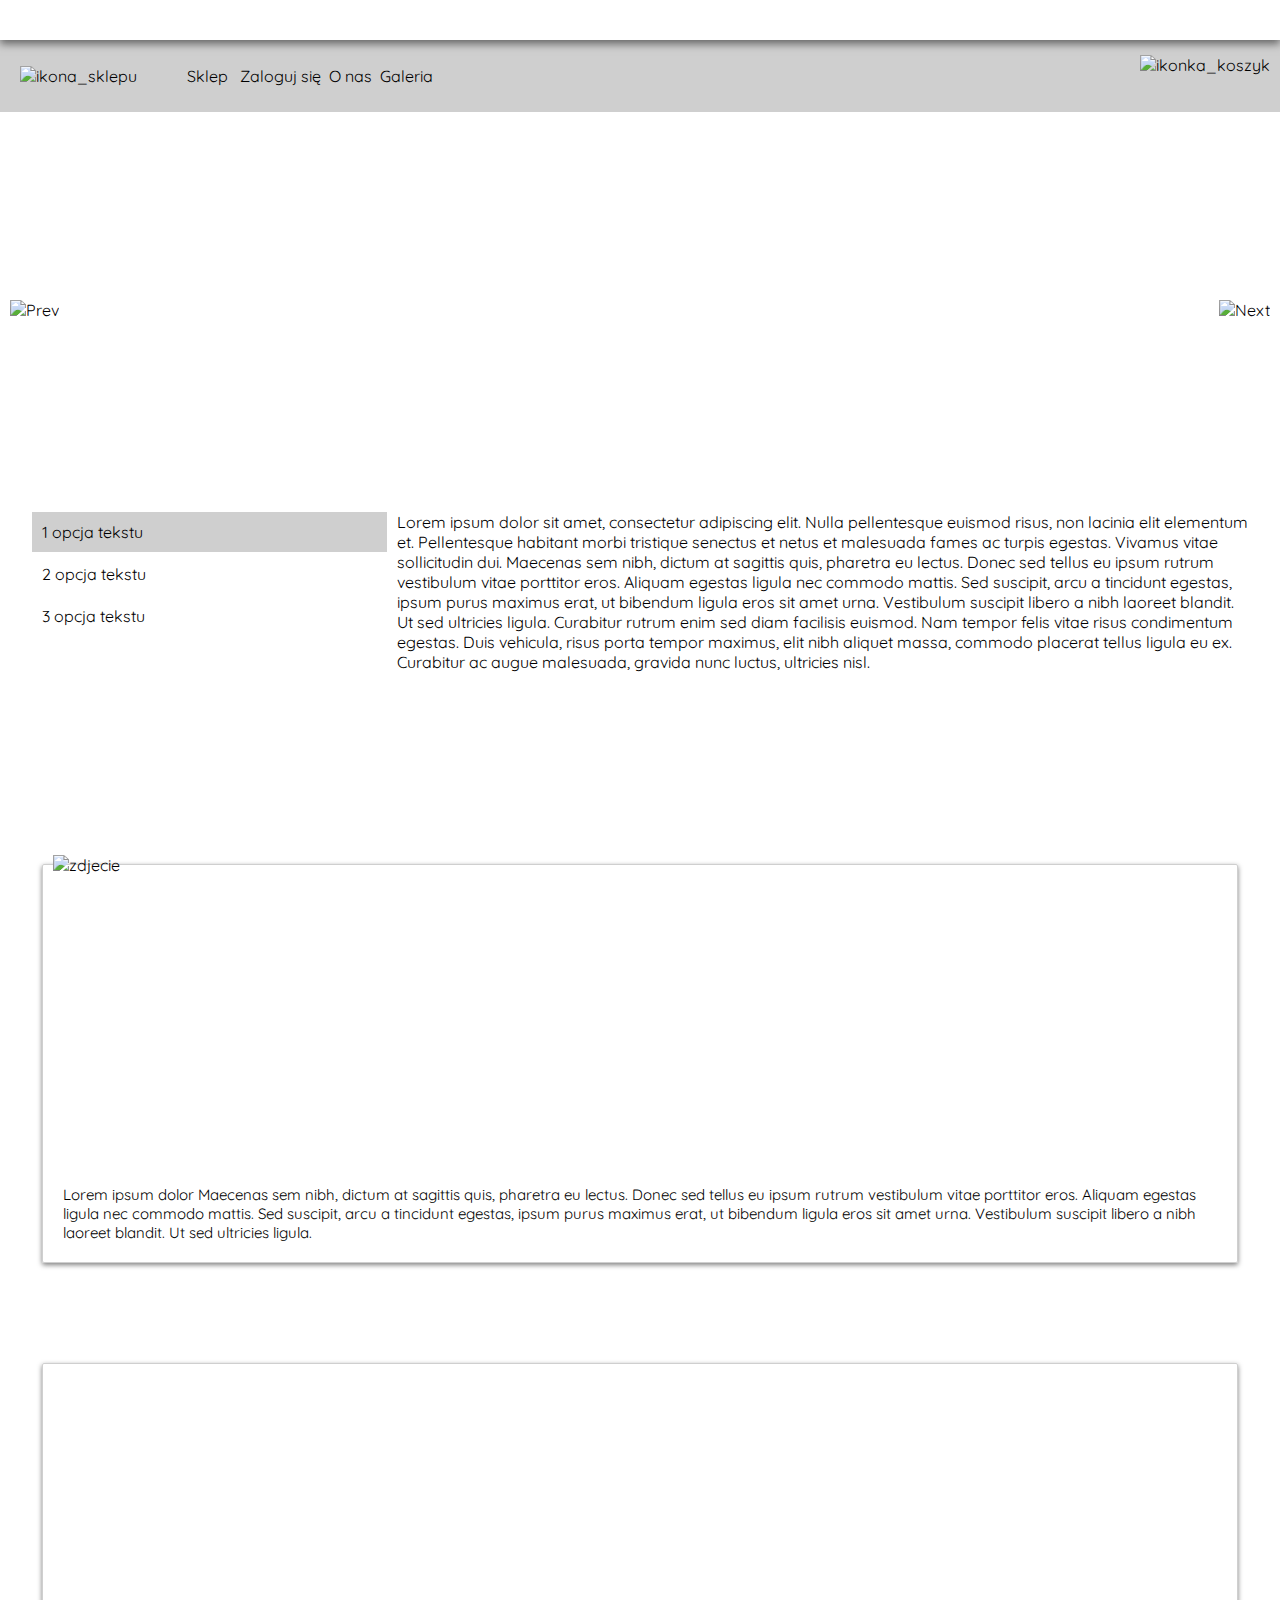
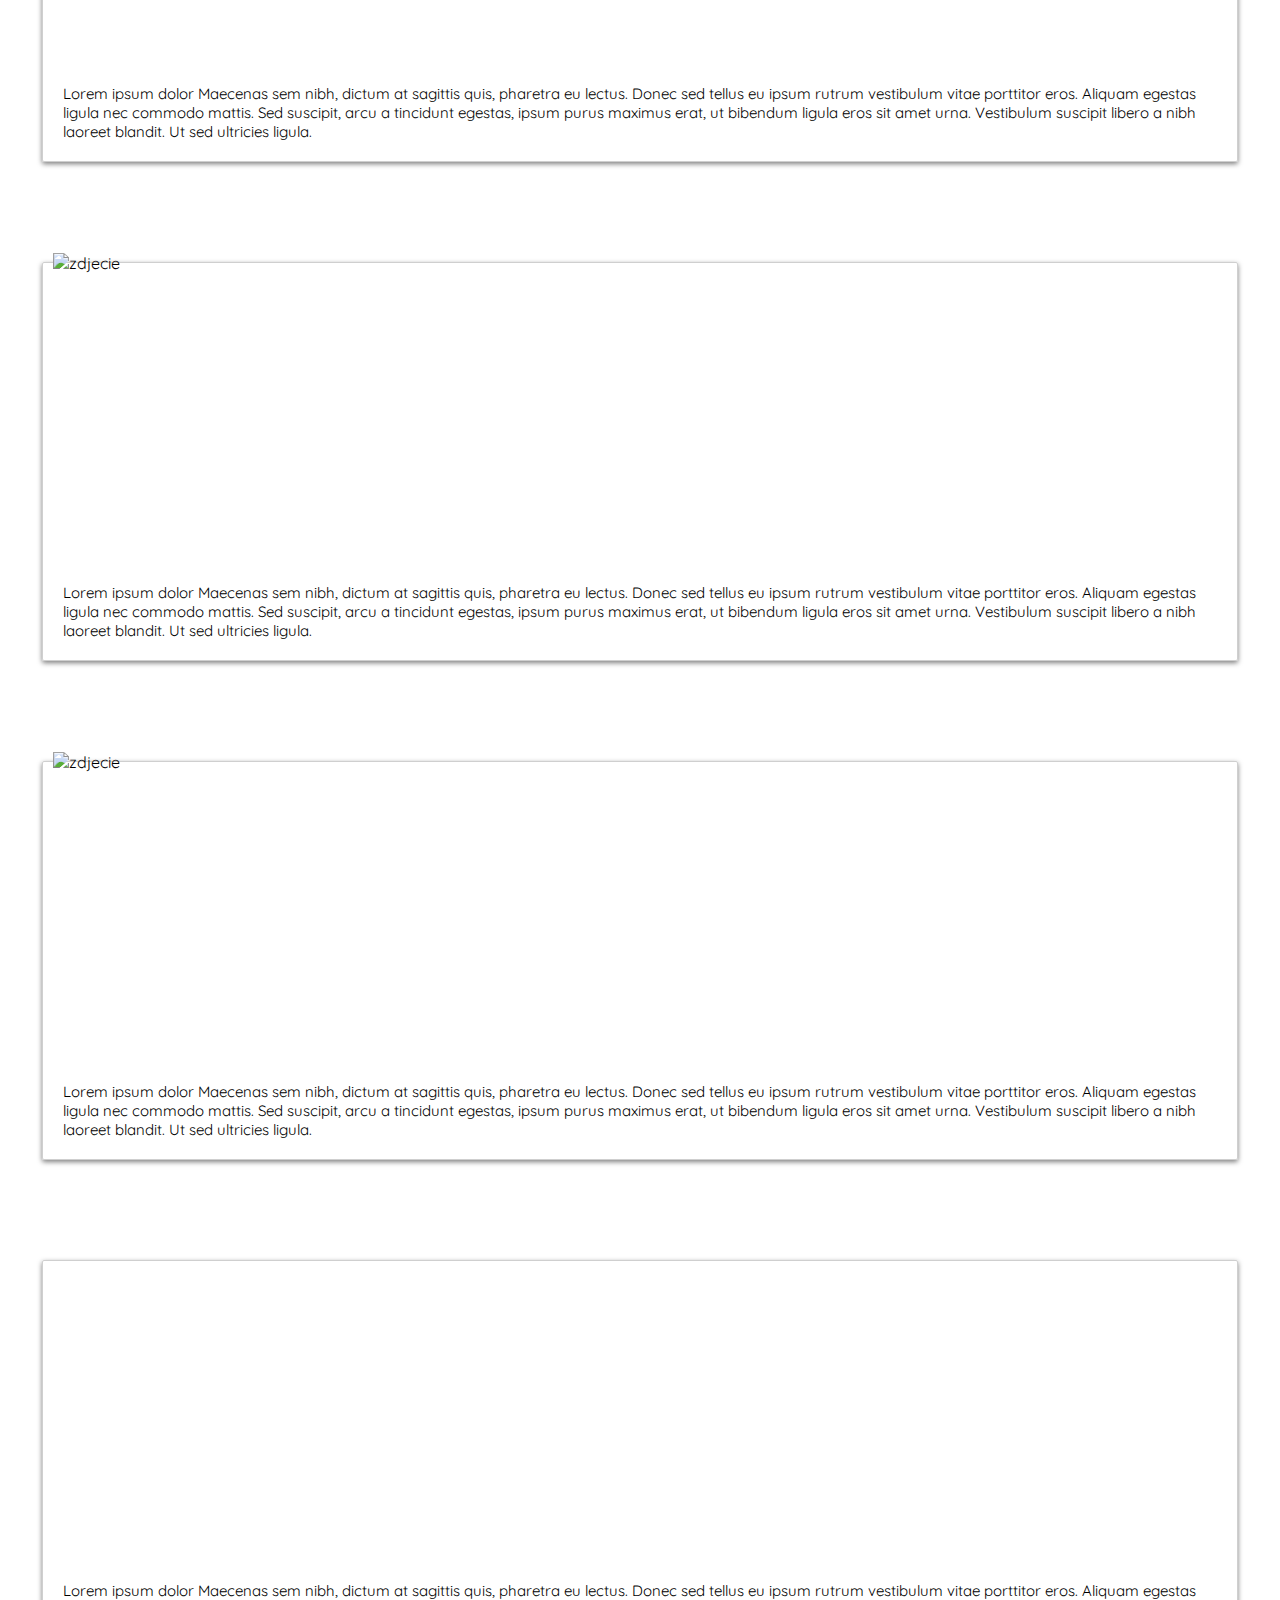
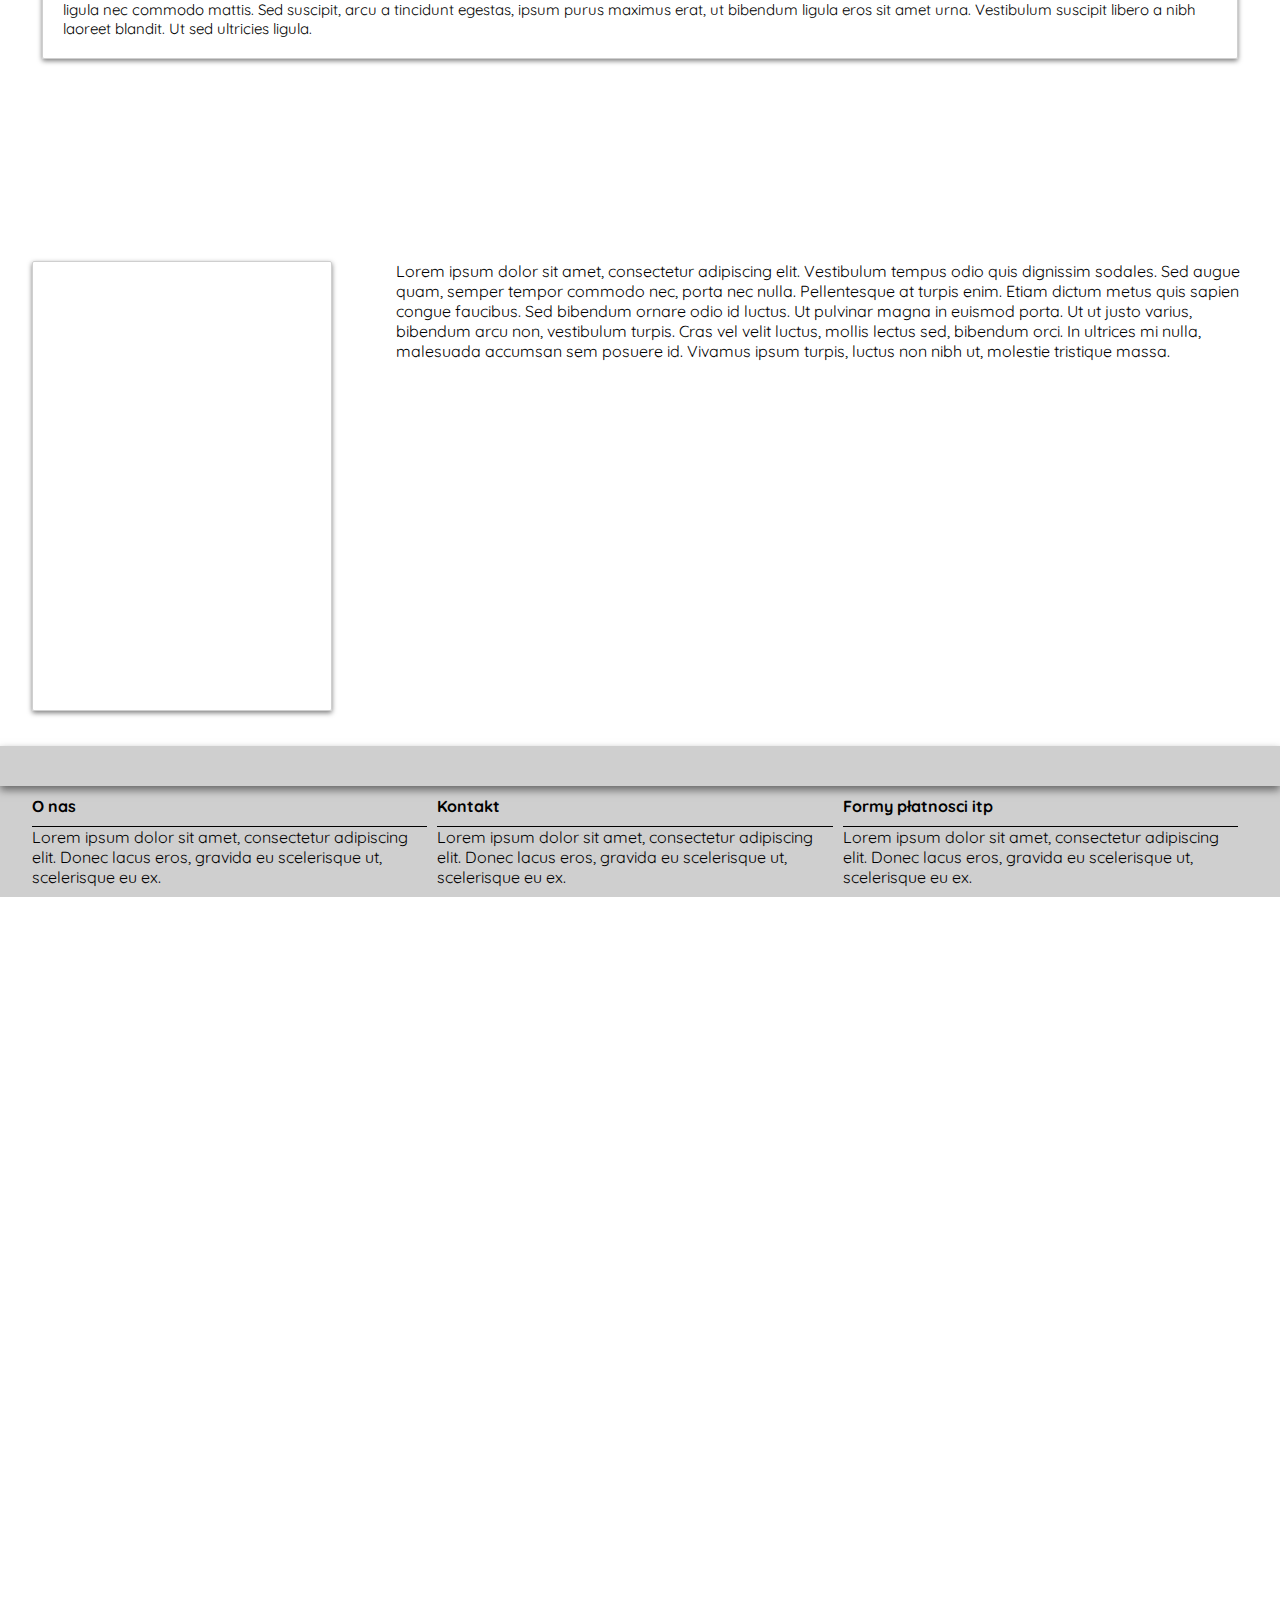
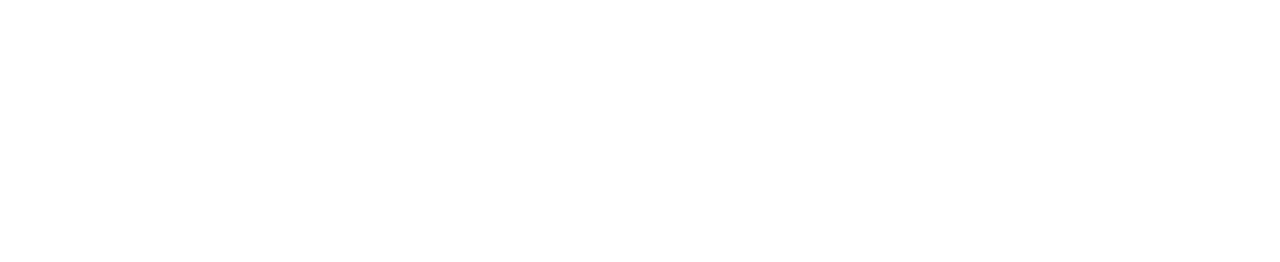
==== index.html @ 85b84c01 "Add files via upload" ====
<!DOCTYPE html>
<html lang="pl-PL">
    <head>
        <title>Sklep Zoologiczny</title>

        <meta charset="UTF-8">
        <link rel="preconnect" href="https://fonts.gstatic.com">
        <link rel="stylesheet" href="https://cdnjs.cloudflare.com/ajax/libs/slick-carousel/1.8.1/slick-theme.css" integrity="sha512-6lLUdeQ5uheMFbWm3CP271l14RsX1xtx+J5x2yeIDkkiBpeVTNhTqijME7GgRKKi6hCqovwCoBTlRBEC20M8Mg==" crossorigin="anonymous" />
        <link rel="stylesheet" href="https://cdnjs.cloudflare.com/ajax/libs/font-awesome/5.15.2/css/all.min.css" integrity="sha512-HK5fgLBL+xu6dm/Ii3z4xhlSUyZgTT9tuc/hSrtw6uzJOvgRr2a9jyxxT1ely+B+xFAmJKVSTbpM/CuL7qxO8w==" crossorigin="anonymous" />
        <link href="https://fonts.googleapis.com/css2?family=Quicksand:wght@300;400&display=swap" rel="stylesheet">

        <link rel="stylesheet" href="https://cdnjs.cloudflare.com/ajax/libs/slick-carousel/1.8.1/slick.min.css" integrity="sha512-yHknP1/AwR+yx26cB1y0cjvQUMvEa2PFzt1c9LlS4pRQ5NOTZFWbhBig+X9G9eYW/8m0/4OXNx8pxJ6z57x0dw==" crossorigin="anonymous" />
        <meta name="viewport" content="width=device-width, initial-scale=1.0">
        <link rel="stylesheet" href="arkusz.css">
        <style>

            html{
                font-family: 'Quicksand', sans-serif; 
                --primary-color: #cfcfcf;
            }
        </style>
        <!-- menu,header-->
    <div class="c-header">
        <div class="o-separator--top o-separator--bottom c-header__separator"></div>
        <div class="c-header__wrapper">
            <a href="index.html"><img class="c-menu c-logo" src="images/ikonka_sklepu.png" alt="ikona_sklepu"/></a>
            <ul class="c-menu" >
                <div class="c-menu__list">
                    <li class="c-menu-start" >Sklep&nbsp;
                        <ul class="c-menu-start-list o-wrapper c-menu-start"><li class="c-menu-start-submenu"><div class="c-menu-start-submenu__title">przykladowa kategoria</div><li class="c-menu-start-submenu"><div class="c-menu-start-submenu__title">przykladowa kategoria</div><div class="c-menu-start-submenu-list"><a href="Strona z produktami.html">przykladowa opcja</a></div></li></ul>
                    </li>  
                    <li><a href="Galeria.html">&nbsp;Galeria</a></li><li>&nbsp;<a href='O_nas.html' >O nas</a>&nbsp;</li><li class="c-menu-basket"><a href="Koszyk.html">Koszyk</a></li><li><a href="Strona do logowania-rejestracji.html">&nbsp; Zaloguj się&nbsp;</a></li>
                </div>
                <span class="o-hamburger">
                    <span class="o-hamburger__bar--first o-hamburger__bar"></span>
                    <span class="o-hamburger__bar--second o-hamburger__bar"></span>
                    <span class="o-hamburger__bar--third o-hamburger__bar"></span>
                </span>
            </ul>
            <a href="Koszyk.html"><img class="c-icon-basket" src="images/ikonka_koszyka.png" alt="ikonka_koszyk"/></a>
        </div>

    </div>
</head>
                      
<body>
    <!-- slider -->

        <div class="c-banner-slider">
            <img src="images/arrow-left.png" class="c-banner-slider__arrow--left" alt="Prev">
            <img src="images/arrow-right.png" class="c-banner-slider__arrow--right" alt="Next">
            <div class="c-banner-slider__slider">
                <div class="c-banner-slider__item" style="background-image: url('images/slider_item_1.jpg');"></div>
                <div class="c-banner-slider__item" style="background-image: url('images/slider_item_2.jpg');"></div>
                <div class="c-banner-slider__item" style="background-image: url('images/slider_item_3.jpg');"></div>
            </div>
        </div>


    <!-- changing text -->
    <div class="c-text-options">
        <div class="o-wrapper">
            <div class="c-text-options__container js-text-options">
                <div class="c-text-options__menu">
                    <div class="c-text-options__menu-option js-text-options-menu-item is-open" data-target="1">
                        1 opcja tekstu 
                    </div>
                    <div class="c-text-options__menu-option js-text-options-menu-item" data-target="2">
                        2 opcja tekstu 
                    </div>
                    <div class="c-text-options__menu-option js-text-options-menu-item" data-target="3">
                        3 opcja tekstu 
                    </div>
                </div>
                <div class="c-text-options__text">
                    <div class="c-text-options__text-item js-text-options-item is-open" data-id="1">
                        Lorem ipsum dolor sit amet, consectetur adipiscing elit. Nulla pellentesque euismod risus, non lacinia elit elementum et. Pellentesque habitant morbi tristique senectus et netus et malesuada fames ac turpis egestas. Vivamus vitae sollicitudin dui. Maecenas sem nibh, dictum at sagittis quis, pharetra eu lectus. Donec sed tellus eu ipsum rutrum vestibulum vitae porttitor eros. Aliquam egestas ligula nec commodo mattis. Sed suscipit, arcu a tincidunt egestas, ipsum purus maximus erat, ut bibendum ligula eros sit amet urna. Vestibulum suscipit libero a nibh laoreet blandit. Ut sed ultricies ligula. Curabitur rutrum enim sed diam facilisis euismod. Nam tempor felis vitae risus condimentum egestas. Duis vehicula, risus porta tempor maximus, elit nibh aliquet massa, commodo placerat tellus ligula eu ex. Curabitur ac augue malesuada, gravida nunc luctus, ultricies nisl.
                    </div>
                    <div class="c-text-options__text-item js-text-options-item" data-id="2">
                        Lorem ipsum dolor sit amet, consectetur adipiscing elit. Nulla pellentesque euismod risus, non lacinia elit elementum et. Pellentesque habitant morbi tristique senectus et netus et malesuada fames ac turpis egestas. Vivamus vitae sollicitudin dui. Maecenas sem nibh, dictum at sagittis quis, pharetra eu lectus. Donec sed tellus eu ipsum rutrum vestibulum vitae porttitor eros. Aliquam egestas ligula nec commodo mattis. Sed suscipit, arcu a tincidunt egestas, ipsum purus maximus erat, ut bibendum ligula eros sit amet urna. Vestibulum suscipit libero a nibh laoreet blandit. Ut sed ultricies ligula. Curabitur rutrum enim sed diam facilisis euismod. Nam tempor felis vitae risus condimentum egestas. Duis vehicula, risus porta tempor maximus, elit nibh aliquet massa, commodo placerat tellus ligula eu ex. Curabitur ac augue malesuada, gravida nunc luctus, ultricies nisl.
                    </div>
                    <div class="c-text-options__text-item js-text-options-item" data-id="3">
                        Lorem ipsum dolor Maecenas sem nibh, dictum at sagittis quis, pharetra eu lectus. Donec sed tellus eu ipsum rutrum vestibulum vitae porttitor eros. Aliquam egestas ligula nec commodo mattis. Sed suscipit, arcu a tincidunt egestas, ipsum purus maximus erat, ut bibendum ligula eros sit amet urna. Vestibulum suscipit libero a nibh laoreet blandit. Ut sed ultricies ligula. Curabitur rutrum enim sed diam facilisis euismod. Nam tempor felis vitae risus condimentum egestas. Duis vehicula, risus porta tempor maximus, elit nibh aliquet massa, commodo placerat tellus ligula eu ex. Curabitur ac augue malesuada, gravida nunc luctus, ultricies nisl.
                    </div>
                </div>
            </div>
        </div> 
    </div>
    <!-- products cards -->
    <div class="c-products-cards">
        <div class="o-wrapper">

            <div class=" c-products-cards__slider js-products-slider">
                <div class="c-products-cards__slider-item">
                    <div class="c-products-cards__slider-item-decor"><img src="images/ozdoba_corgi_3.png" alt="zdjecie"></div>
                    <div class="c-products-cards__slider-item-image" style="background-image: url('images/karma_dla_kota.png');"></div>
                    <div class="c-products-cards__slider-item-content">Lorem ipsum dolor Maecenas sem nibh, dictum at sagittis quis, pharetra eu lectus. Donec sed tellus eu ipsum rutrum vestibulum vitae porttitor eros. Aliquam egestas ligula nec commodo mattis. Sed suscipit, arcu a tincidunt egestas, ipsum purus maximus erat, ut bibendum ligula eros sit amet urna. Vestibulum suscipit libero a nibh laoreet blandit. Ut sed ultricies ligula.</div> 


                </div>
                <div class="c-products-cards__slider-item">
                    <div class="c-products-cards__slider-item-image" style="background-image: url('images/karma_dla_psa.png');"></div>
                    <div class="c-products-cards__slider-item-content">Lorem ipsum dolor Maecenas sem nibh, dictum at sagittis quis, pharetra eu lectus. Donec sed tellus eu ipsum rutrum vestibulum vitae porttitor eros. Aliquam egestas ligula nec commodo mattis. Sed suscipit, arcu a tincidunt egestas, ipsum purus maximus erat, ut bibendum ligula eros sit amet urna. Vestibulum suscipit libero a nibh laoreet blandit. Ut sed ultricies ligula.</div> 
                </div>
                <div class="c-products-cards__slider-item">
                    <div class="c-products-cards__slider-item-decor"><img src="images/ozdoba_kot_1.png" alt="zdjecie"></div>
                    <div class="c-products-cards__slider-item-image" style="background-image: url('images/karma_dla_psa_2.png');"></div>
                    <div class="c-products-cards__slider-item-content">Lorem ipsum dolor Maecenas sem nibh, dictum at sagittis quis, pharetra eu lectus. Donec sed tellus eu ipsum rutrum vestibulum vitae porttitor eros. Aliquam egestas ligula nec commodo mattis. Sed suscipit, arcu a tincidunt egestas, ipsum purus maximus erat, ut bibendum ligula eros sit amet urna. Vestibulum suscipit libero a nibh laoreet blandit. Ut sed ultricies ligula.</div> 
                </div>
                <div class="c-products-cards__slider-item">
                    <div class="c-products-cards__slider-item-decor"><img src="images/ozdoba_corgi_2.png" alt="zdjecie"></div>
                    <div class="c-products-cards__slider-item-image" style="background-image: url('images/karma_dla_kota.png');"></div>
                    <div class="c-products-cards__slider-item-content">Lorem ipsum dolor Maecenas sem nibh, dictum at sagittis quis, pharetra eu lectus. Donec sed tellus eu ipsum rutrum vestibulum vitae porttitor eros. Aliquam egestas ligula nec commodo mattis. Sed suscipit, arcu a tincidunt egestas, ipsum purus maximus erat, ut bibendum ligula eros sit amet urna. Vestibulum suscipit libero a nibh laoreet blandit. Ut sed ultricies ligula.</div> 
                </div>
                <div class="c-products-cards__slider-item">
                    <div class="c-products-cards__slider-item-image" style="background-image: url('images/karma_dla_kota.png');"></div>
                    <div class="c-products-cards__slider-item-content">Lorem ipsum dolor Maecenas sem nibh, dictum at sagittis quis, pharetra eu lectus. Donec sed tellus eu ipsum rutrum vestibulum vitae porttitor eros. Aliquam egestas ligula nec commodo mattis. Sed suscipit, arcu a tincidunt egestas, ipsum purus maximus erat, ut bibendum ligula eros sit amet urna. Vestibulum suscipit libero a nibh laoreet blandit. Ut sed ultricies ligula.</div> 
                </div>
            </div>
        </div>
    </div>

    <!-- small gallery -->
    <div class="o-sideBySide">

        <div class="c-small-gallery">
            <div class="o-wrapper">

                <div class="c-small-gallery-container">
                    <div class=c-small-gallery-container-decor style="background-image: url('images/ozdoba_corgi_1.png');"></div>

                    <div class="c-small-gallery__slider js-small-gallery-slider">
                        <div class="c-small-gallery__slider-item" style="background-image: url('images/karma_dla_kota.png');"></div>
                        <div class="c-small-gallery__slider-item" style="background-image: url('images/karma_dla_psa.png');"></div>
                        <div class="c-small-gallery__slider-item" style="background-image: url('images/karma_dla_kota.png');"></div>
                        <div class="c-small-gallery__slider-item" style="background-image: url('images/karma_dla_kota.png');"></div>
                    </div>
                    <div class="c-small-gallery__slider-nav js-small-gallery-slider-nav">
                        <div class="c-small-gallery__slider-item-nav" style="background-image: url('images/karma_dla_kota.png');"></div>
                        <div class="c-small-gallery__slider-item-nav" style="background-image: url('images/karma_dla_psa.png');"></div>
                        <div class="c-small-gallery__slider-item-nav" style="background-image: url('images/karma_dla_kota.png');"></div>
                        <div class="c-small-gallery__slider-item-nav" style="background-image: url('images/karma_dla_kota.png');"></div>
                    </div>
                </div>
            </div>
        </div>
        <!-- text next to gallery  -->
        <div class="c-text">
            <div class="o-wrapper">
                Lorem ipsum dolor sit amet, consectetur adipiscing elit. Vestibulum tempus odio quis dignissim sodales. Sed augue quam, semper tempor commodo nec, porta nec nulla. Pellentesque at turpis enim. Etiam dictum metus quis sapien congue faucibus. Sed bibendum ornare odio id luctus. Ut pulvinar magna in euismod porta. Ut ut justo varius, bibendum arcu non, vestibulum turpis. Cras vel velit luctus, mollis lectus sed, bibendum orci. In ultrices mi nulla, malesuada accumsan sem posuere id. Vivamus ipsum turpis, luctus non nibh ut, molestie tristique massa.
            </div>
        </div>
    </div>
    <!-- footer -->
    <div class="c-footer">
        <div class="o-separator--bottom o-separator--top c-footer__separator"></div>
        <div class="c-footer__wrapper o-wrapper">
            <div class="c-footer__wrapper-category"><div class="c-footer__wrapper-title"><a href='O_nas.html' >O nas</a></div><div class="c-footer__wrapper-title-content" >Lorem ipsum dolor sit amet, consectetur adipiscing elit. Donec lacus eros, gravida eu scelerisque ut, scelerisque eu ex.</div></div>
            <div class="c-footer__wrapper-category"><div class="c-footer__wrapper-title">Kontakt</div><div class="c-footer__wrapper-title-content" >Lorem ipsum dolor sit amet, consectetur adipiscing elit. Donec lacus eros, gravida eu scelerisque ut, scelerisque eu ex. </div></div>
            <div class="c-footer__wrapper-category"><div class="c-footer__wrapper-title">Formy płatnosci itp</div><div class="c-footer__wrapper-title-content" >Lorem ipsum dolor sit amet, consectetur adipiscing elit. Donec lacus eros, gravida eu scelerisque ut, scelerisque eu ex. </div></div>


        </div>


    </div>


</body>
<script src="https://cdnjs.cloudflare.com/ajax/libs/jquery/3.5.1/jquery.min.js" integrity="sha512-bLT0Qm9VnAYZDflyKcBaQ2gg0hSYNQrJ8RilYldYQ1FxQYoCLtUjuuRuZo+fjqhx/qtq/1itJ0C2ejDxltZVFg==" crossorigin="anonymous"></script>

<script src="https://cdnjs.cloudflare.com/ajax/libs/slick-carousel/1.8.1/slick.min.js" integrity="sha512-XtmMtDEcNz2j7ekrtHvOVR4iwwaD6o/FUJe6+Zq+HgcCsk3kj4uSQQR8weQ2QVj1o0Pk6PwYLohm206ZzNfubg==" crossorigin="anonymous"></script>
<script src="scripts/script.js"></script>

</html>
---- arkusz.css ----
<style>

html{
    font-family: 'Quicksand', sans-serif; 
    --primary-color: #cfcfcf;
    word-wrap: break-word;
}

body{
    margin: 0;
    padding-top: 120px;
    overflow-x:hidden;
}
ul{
    list-style-type: none;
}
.o-separator--top, o-separator--bottom{
    position: relative;
    max-width: 100%;
    background-image: url("images/ozdoba_drewno.png");
    background-size: cover;
    height: 40px;
}
.o-wrapper{
    padding: 0 32px;
    max-width: 1600px;
    margin-left: auto;
    margin-right: auto;
}
.o-sideBySide{
    display:flex;
    margin-top: 100px;         

}
@media only screen and (max-width: 992px){
    .o-wrapper{
        padding: 0 16px;
    }
}
@media only screen and (max-width: 700px){
    .o-sideBySide{
        display:block;
    }

}
.o-separator--bottom {
    box-shadow: 0 4px 8px 0 rgba(0, 0, 0, 0.5); 
}

.c-header{
    position: fixed;
    top: 0; 
    left: 0;
    right: 0;
    z-index: 100;
}
.c-menu{
    float:left;
    list-style-type: none;
    align-items:center;
    display:flex;
    margin-left: 10px;
    cursor: pointer;

}

li{
    float:right;
}
.c-menu-start{
    padding: 15px 16px;
    justify-items:center;
    padding-right:5px;
    display:contentS;
}  
.c-menu-basket{
    display:none;
}


.c-menu-start:hover  .c-menu-start-list {
    display: flex;
    border-radius: 0 0 5px 5px;
}
.c-menu-start-submenu{
    margin-right: 10px;
    padding-bottom: 15px;
    z-index: 10;
    position: relative;

}
.c-menu-start-submenu__title{
    padding: 18px 0;
    border-bottom: 1px solid #cfcfcf;
}
.c-menu-start-submenu-list{
    margin-right: 10px;
    padding-bottom: 15px;
    padding-top:5px;
    z-index: 10;
    position: relative;
    font-size:15px;
}


.c-header__wrapper{
    display: flex;
    justify-content: flex-start; 
    align-items: center;
    background: var(--primary-color);
    padding: 10px;
}
.c-logo{
    max-height: 60px;
    width: auto;
}
.c-icon-basket{
    max-height: 50px;
    width: auto;
    position:absolute;
    right:10px;
    top:55px;
}

.o-hamburger{
    display:none;
    height:33px;
    cursor:pointer;
    position:relative;
    width:30px;
}
.o-hamburger__bar{
    height:3px;
    width:30px;
    position:absolute;
    right:0;
    background-color: #000;
}
.o-hamburger__bar--first{
    top:6px;
}
.o-hamburger__bar--second{
    top:15px;
}
.o-hamburger__bar--third{
    top:24px;
}
.c-menu-start-list{
    width:80vw;
    height:400px;
    display:none;
    z-index: 100;
    position:absolute;
    padding: 10px;
    background-color: #ffffff;
    border-color: var(--primary-color);
    border-radius: 2px;
    border-width: 1px;
    border-style: solid;
    box-shadow: 0 2px 5px 0 rgba(0, 0, 0, 0.5);

}

@media only screen and (max-width: 800px){
    .o-hamburger{
        display:block;
        position:absolute;
        right:80px;
    }
    .c-menu__list{
        display:none;
        position:fixed;
        right:0;
        left:0;
        top:0;
        bottom:0;
        background-color:#fff;
        justify-content:center;
        align-items:center;
        flex-direction:column;

    }
    .c-menu-start-list{
        margin:0;
        align-items: center;
        justify-content:center;
        text-align:center;
        position:static;
        display:none;
        width:20vw;
        height:50vh;
        right:0;
        left:0;
        top:0;
        bottom:0;
        z-index: 100;
        border-color: var(--primary-color);
        border-radius: 0px;
        border-width: 0px;
        border-style: solid;
        box-shadow: 0 0 0 0 rgba(0, 0, 0, 0);

    }
    .c-menu-start-submenu{
        margin-right:10px;
        height:250px;
    }
    .c-menu-start:hover .c-menu-start-list{
        height:auto;
    }
}

.o-hamburger.is-active{
    z-index:1000;

}
.c-menu__list.is-active{
    display:flex;
    word-wrap: break-all;

}
.c-icon-basket.is-active{
    display:none;
}
.c-menu-basket.is-active{
    display:flex;
}
.c-menu-start-list.is-active{
    align-items:center;
    border-radius: 0px;
    border-width: 0px;
    box-shadow: 0 0 0 0 rgba(0, 0, 0, 0);

}

.o-hamburger .o-hamburger__bar--first{
    top: 6px;
    -webkit-transform-origin: left center;
    -moz-transform-origin: left center;
    -o-transform-origin: left center;
    transform-origin: left center;
}

.o-hamburger .o-hamburger__bar--second {
    top: 15px;
    -webkit-transform-origin: left center;
    -moz-transform-origin: left center;
    -o-transform-origin: left center;
    transform-origin: left center;
}

.o-hamburger .o-hamburger__bar--third {
    top: 24px;
    -webkit-transform-origin: left center;
    -moz-transform-origin: left center;
    -o-transform-origin: left center;
    transform-origin: left center;
}

.o-hamburger.is-active .o-hamburger__bar--first{
    -webkit-transform: rotate(45deg);
    -moz-transform: rotate(45deg);
    -o-transform: rotate(45deg);
    transform: rotate(45deg);
    top: -3px;
    left: 8px;
}

.o-hamburger.is-active .o-hamburger__bar--second{
    width: 0%;
    opacity: 0;
}

.o-hamburger.is-active .o-hamburger__bar--third{
    -webkit-transform: rotate(-45deg);
    -moz-transform: rotate(-45deg);
    -o-transform: rotate(-45deg);
    transform: rotate(-45deg);
    top: 18px;
    left: 7px;
}
.c-banner-slider .c-banner-slider__item {
    float: left;
    width: 100vw;
    height:40vh;
}

.c-banner-slider__item {

    min-height: 55vh;
    background-repeat: no-repeat;
    background-size: cover;
    background-position: top center;
    height:70vh;
}
.c-banner-slider .c-banner-slider__slider{
    display: block;
    width: 100vw;
    height: 500px;
    padding: 0;
}
.c-banner-slider {


    width: 100vw;
    height:40vh;
    overflow: hidden;
}

.c-banner-slider__slider{
    margin-bottom: 0 !important;
}
.c-banner-slider__arrow {
    position: absolute;
    top: 50%;
    transform: translateY(-50%);
    z-index: 10;
    cursor: pointer;
    font-size: 60px;
    opacity: 0.5;
}
.c-banner-slider__arrow--right{

    margin-top:20vh;
    right: 10px;
    cursor:pointer;
    position: absolute;
}
.c-banner-slider__arrow--left{
    margin-top:20vh;
    left: 10px;
    cursor:pointer;
    position: absolute;
}
.slick-dots{
    bottom: 15px;
    display:flex;
    justify-content:center;
}
.slick-dots li button:before{
    font-size: 15px;
}
.c-banner-slider__item slick-slide slick-current slick-active{
    mix-blend-mode: screen;
}


.c-text-options__container{
    display: flex;
} 
.c-text-options__menu{
    width: 30%;
    padding-right: 10px;
}
.c-text-options__text{
    width: 70%;
    position: relative;
}
@media only screen and (max-width: 800px){
    .c-text-options__text{
        width: 100%
    }
}
.c-text-options__text-item{
    position: absolute;
    top: 0;
    left: 0;
    opacity: 0;
    transition: opacity 0.3s linear;
}
@media only screen and (max-width: 800px){
    .c-text-options__container{
        width: 100%;
        display:inline-block;
    }
    .c-text-options__text-item{
        width:100%;
        display: flex;
    }
    .c-text-options__menu{
        width: 100%;
    }
}


.c-text-options__text-item.is-open{
    opacity: 1;
    position: relative;
}
.c-text-options{
    padding-top: 32px;
}
.c-text-options__menu-option{
    padding:10px;
    margin-bottom:2px;
    cursor:pointer;
}
.c-text-options__menu-option:hover, .c-text-options__menu-option.is-open{
    background-color: var(--primary-color);
}
.c-products-cards{
    padding: 92px 0;
}
.c-products-cards__slider-item-image{
    background-position: center;
    background-size: contain;
    border-color: var(--primary-color);
    height: 300px;
    background-repeat: no-repeat;
}
.c-products-cards__slider-item {
    height:auto;
    padding: 10px;
    margin: 10px;
    border-color: var(--primary-color);
    border-radius: 2px;
    border-width: 1px;
    border-style: solid;
    box-shadow: 0 2px 5px 0 rgba(0, 0, 0, 0.5);
    margin-top:100px; 

}
.c-products-cards__slider-item-content{
    padding:10px 10px 10px 10px;
    font-size: 15px;
}
.c-small-gallery-container{
    position:relative;
    border-color: var(--primary-color);
    border-radius: 2px;
    border-width: 1px;
    border-style: solid;
    box-shadow: 0 2px 5px 0 rgba(0, 0, 0, 0.5);
    height: 450px;
    width: 300px;
}
.c-small-gallery__slider-item{
    height: 300px;
    background-size: contain;
    background-repeat: no-repeat;
}
.c-small-gallery__slider-item-nav{
    height: 100px;
    background-size: contain;
    background-position: center;
    background-repeat: no-repeat;

}

@media only screen and (max-width: 700px){
    .c-small-gallery{
        display:flex;
        margin-bottom: 15px;

    }
}
.c-footer{
    margin-top: 35px;
    background-color: #cfcfcf;

}
.c-footer__wrapper{
    display: flex;
    justify-content: flex-start; 
    background: var(--primary-color);
    padding-top: 10px;
}
.c-footer__wrapper-title{
    font-weight:bold;
    display:block;
    bottom:10%;
    border-bottom: 1px solid #000;


}

.c-footer__wrapper-category{

    padding-right:10px;

}
.c-small-gallery-container-decor{
    transform:translateY(-100%);
    position:absolute;
    height:108px;
    width:110px;
    background-repeat: no-repeat;
    margin-left: 225px;
}
.c-products-cards__slider-item-decor{
    transform:translateY(-100%);
    position:absolute;
    width:194px;
    background-repeat: no-repeat;
}
.c-products-cards__slider-item-wrapper-decor{

}
.c-login{
    display:flex;
}
input[type="text"]{
    height:30px;
    width:250px;
    border-color: var(--primary-color);
    border-radius: 3px;
    border-width: 1px;
    border-style: solid;
    box-shadow: 0 2px 5px 0 rgba(0, 0, 0, 0.5);
}
input[type="password"] {
    -webkit-text-security: disc !important;
    height:30px;
    width:250px;
    border-color: var(--primary-color);
    border-radius: 3px;
    border-width: 1px;
    border-style: solid;
    box-shadow: 0 2px 5px 0 rgba(0, 0, 0, 0.5);
}
.c-login-container-password{
    margin-top:50px;
}
.c-login-container-button{
    font-family: 'Quicksand', sans-serif; 
    color:#000;
    margin-top:50px;
    margin-bottom:30px;
    font-size:17px;
    padding-top:10px;
    padding-bottom:10px;
    padding-left:20px;
    padding-right:20px;
    background-color:#fff;
    display:flex;
    transition-duration: 0.4s;
    border-radius:25px;
    border-color:var(--primary-color);
}  
.c-login-container-button:hover{
    background-color:var(--primary-color);
    color:#fff;

}


.c-login-container-register{
    margin-top:100px;

}


.c-login-container{
    display:block;
    padding-left:30px;
    padding-right:50px;
    padding-top:30px;
    font-size: 20px;
    margin-top:50px;
    margin-bottom:25px;
    width: 35vw;
    height:430px;
    background-color: #ffffff;
    border-color: var(--primary-color);
    border-radius: 3px;
    border-width: 1px;
    border-style: solid;
    box-shadow: 0 4px 8px 0 rgba(0, 0, 0, 0.5);
}
@media only screen and (max-width: 800px){

    input[type="password"] {
        width:200px;
    }
    input[type="text"]{
        width:200px;
    }
}

@media only screen and (max-width: 700px){  
    .c-login-container{
        width: 60vw;
    }             
}
@media only screen and (max-width: 500px){  
    .c-login-container{
        width: 80vw;
    }             
}

a{
    color: inherit;
    text-decoration:none;
}
.o-wrapper-basket{
    margin-left: 100px;
    margin-right: 100px;
}
.c-basket-items{
    display: flex;
    justify-content: center;
    padding-top:50px;
}
.c-basket-items-container{
    width:100vw;
    height:50vh;
    right:10px;
    left:10px;
    top:10px;
    bottom:10px;
    border-color: var(--primary-color);
    border-radius: 2px;
    border-width: 1px;
    border-style: solid;
    box-shadow: 0 2px 5px 0 rgba(0, 0, 0, 0.5); 
}
.c-basket-description-price{
    margin-left:auto;
}
@media only screen and (max-width: 800px){
    .c-basket-description-button{
        right:0;
    }
}
.c-basket-description-button{
    font-family: 'Quicksand', sans-serif; 
    color:#000;
    font-size:15px;
    padding-top:10px;
    padding-bottom:10px;
    padding-left:20px;
    padding-right:20px;
    background-color:#fff;
    display:flex;
    margin-top:50px;
    position:absolute;
    right:32px;
    transition-duration: 0.4s;
    border-radius:25px;
    border-color:var(--primary-color);
}
.c-basket-description-button:hover{
    background-color:var(--primary-color);
    color:#fff;

}

.c-basket-description{
    padding-top:10px;
    display: flex;
}
.c-basket-items-container-content{
    padding-left:10px;
    padding-top:10px;
} 
@media only screen and (max-width: 550px){

}
.c-text__basket{
    margin-top:90px;
}

.c-gallery {
    margin-top:30px;
    border: 1px solid var(--primary-color);
    border-radius:2px;
}

.c-gallery:hover {
    border: 1px solid #777;
}

.c-gallery img {
    mix-blend-mode: screen;
    cursor:pointer;
    object-fit: cover;
    width: 100%;
    height: 250px;
}
.c-gallery img:hover {
    opacity:0.6;
}

.c-gallery-image-description {
    padding: 15px;
    text-align: center;
    word-break: break-all;
}

* {
    box-sizing: border-box;
}

.responsive {
    padding: 0 6px;
    float: left;
    width: 24.99999%;
}

@media only screen and (max-width: 800px) {
    .responsive {
        width: 49.99999%;
        margin: 6px 0;
    }
}

@media only screen and (max-width: 500px) {
    .responsive {
        width: 100%;
    }
}

.clearfix:after {
    content: "";
    display: table;
    clear: both;
}
.c-gallery-extended-container {
    position: fixed;
    display: none;
    top:0;
    bottom:0;
    right:0;
    left:0;
    background-color: rgba(0,0,0, 0.7);
    z-index:1000;
    justify-content: center;
    align-items: center;   
    padding:32px;

}
.close-button{
    mix-blend-mode: difference;
    position: absolute;
    top: 10px;
    right: 15px;
    color: white;
    font-size: 35px;
    cursor: pointer;
}
#expandedImg{
    height: auto;
    max-width: 100%;
    max-height: 70vh;
}
@media only screen and (max-width: 500px){
    #expandedImg{
        height: auto;
        max-width: 100%;
        max-height: 90vh;
    }
}
.map{
    width:400px;
    height:400px; 
    border-top-image: url('images/deska gora.png');

}
.c-shop__title{
    padding-top:10px;
    font-size:24px;
}
.c-shop{
    display:flex;
}
.c-shop__card{
    cursor: pointer;
    margin-top: 30px;
    border: 1px solid var(--primary-color);
    border-radius: 3px;
    box-shadow: 0 2px 5px 0 rgba(0, 0, 0, 0.5);
}
.c-shop__card-description{
    padding: 15px;
    text-align: center;
    word-break: break-all;
    height:170px;
}
.c-shop__card-image{
    display:flex;
    background-position: center;
    background-size: contain;
    border-color: var(--primary-color);
    height: 350px;
    background-repeat: no-repeat;
}
.c-shop-responsive{
    padding: 0 6px;
    float: left;
    width: 33.333%;
}
@media only screen and (max-width: 800px){
    .c-shop-responsive{
        width: 49.99999%;
        margin: 6px 0;
    }
}
@media only screen and (max-width: 500px){
    .c-shop-responsive{
        width: 100%;
    }
}
.c-footer__wrapper-title-content{
    padding-bottom:10px;
}
@media only screen and (max-width: 800px){
    .c-footer__wrapper{
        display:block;
    }
}

.c-footer__wrapper-title{
    padding-bottom:10px;
}
.c-informations{
    margin-top: 32px;
    display:flex;
}
.c-informations-content-photo{
    width:100%;

}
.c-informations-content{
    display:flex;
    padding-top:15px;
}
.c-informations-content-text{
    width:49.999%;
    margin-left: 10px;
}
.c-informations-content-photo{
    width:49.999%;
}
.c-informations-content-photo img{
    width:100%;
}
.c-informations-content-map{
    width:49.999%;
}
.map{
    border-image: url('images/deska_gora.png') 30 30 stretch;
    border-width: 10px;
    width:100%;
}
.c-informations-content-text-top{
    padding-right:10px;
}

@media only screen and (max-width: 800px){
    .c-informations-content{
        display:block;
    }
    .c-informations-content-text{
        width:100%;
        margin-left: 0px;


    }
    .c-informations-content-text-top{
        padding-right: 0px;
    }

    .c-informations-content-photo{
        width:100%;
        padding-top:25px;
    }
    .c-informations-content-map{
        width:100%;
    }
    .map{
        height:300px;
    }

}



.c-product-content__photo-container{
    position: relative;
    border-color: var(--primary-color);
    border-radius: 2px;
    border-width: 1px;
    border-style: solid;
    box-shadow: 0 2px 5px 0 rgba(0, 0, 0, 0.5);
    height: 400px;
    width:300px;
    margin-bottom: 10px;
    margin-right: 10px;

}

.c-product-content__photo img{
    height: 400px;
    width:300px;
    object-fit: contain;

}
.c-product{
    margin-top:32px;
    display:flex;
    flex-direction: row;
}
.c-product-extended-container{   
    position: fixed;
    display: none;
    top:0;
    bottom:0;
    right:0;
    left:0;
    background-color: rgba(0,0,0, 0.7);
    z-index:1000;
    justify-content: center;
    align-items: center;   
    padding:32px;
}    
.c-product-content__text{
    width:auto;
    height:auto;
}
.c-product-content{
    display:flex;
    margin-bottom: 40px;
}
.mainImage{
    max-height: 100%;
    max-width: 300px;
}
@media only screen and (max-width: 800px){
    .c-product{
        display:block;
    }
    .c-product-content__text{
        width:100%;
    }
    .c-product-content__photo img{
        height: 400px;
        width:100%;

    }
    .c-product-content{
        display:block;
    }
    .c-product-content__photo-container{
        width:100%;
        height:150%;
    }
    .mainImage{
        max-width:100%;
        max-height:150%;
    }


}

.c-product-content__button{
    font-family: 'Quicksand', sans-serif; 
    color:#000;
    font-size:15px;
    padding-top:10px;
    padding-bottom:10px;
    padding-left:20px;
    padding-right:20px;
    background-color:#fff;
    display:flex;
    transition-duration: 0.4s;
    border-radius:25px;
    border-color:var(--primary-color);
    margin-top:10px;
    position:absolute;
    right:16px;

}
.c-product-content__button:hover{
    background-color:var(--primary-color);
    color:#fff;

}
.c-product-content__text-container{
    padding-bottom:50px;
}
.smallImgStyle{
    max-height: 100%;
    max-width: 32%;
}
.mainImage{
    max-height: 100%;
    max-width: 300px;
}
@media only screen and (max-width: 800px){
    .mainImage{
        max-width:100%;
        max-height:100vh;
    }
}
@media only screen and (max-width: 500px){
    .mainImage{
        max-width:100%;
        max-height:none;
    }
    .c-product-content__photo-container{
        max-height:100%;
    }
}
.c-product-content__photo-container__buffer{
    height:75%;
}
#smallPhotos{
    display: flex;
    flex-wrap: wrap;
    justify-content: space-between;
}



</style>
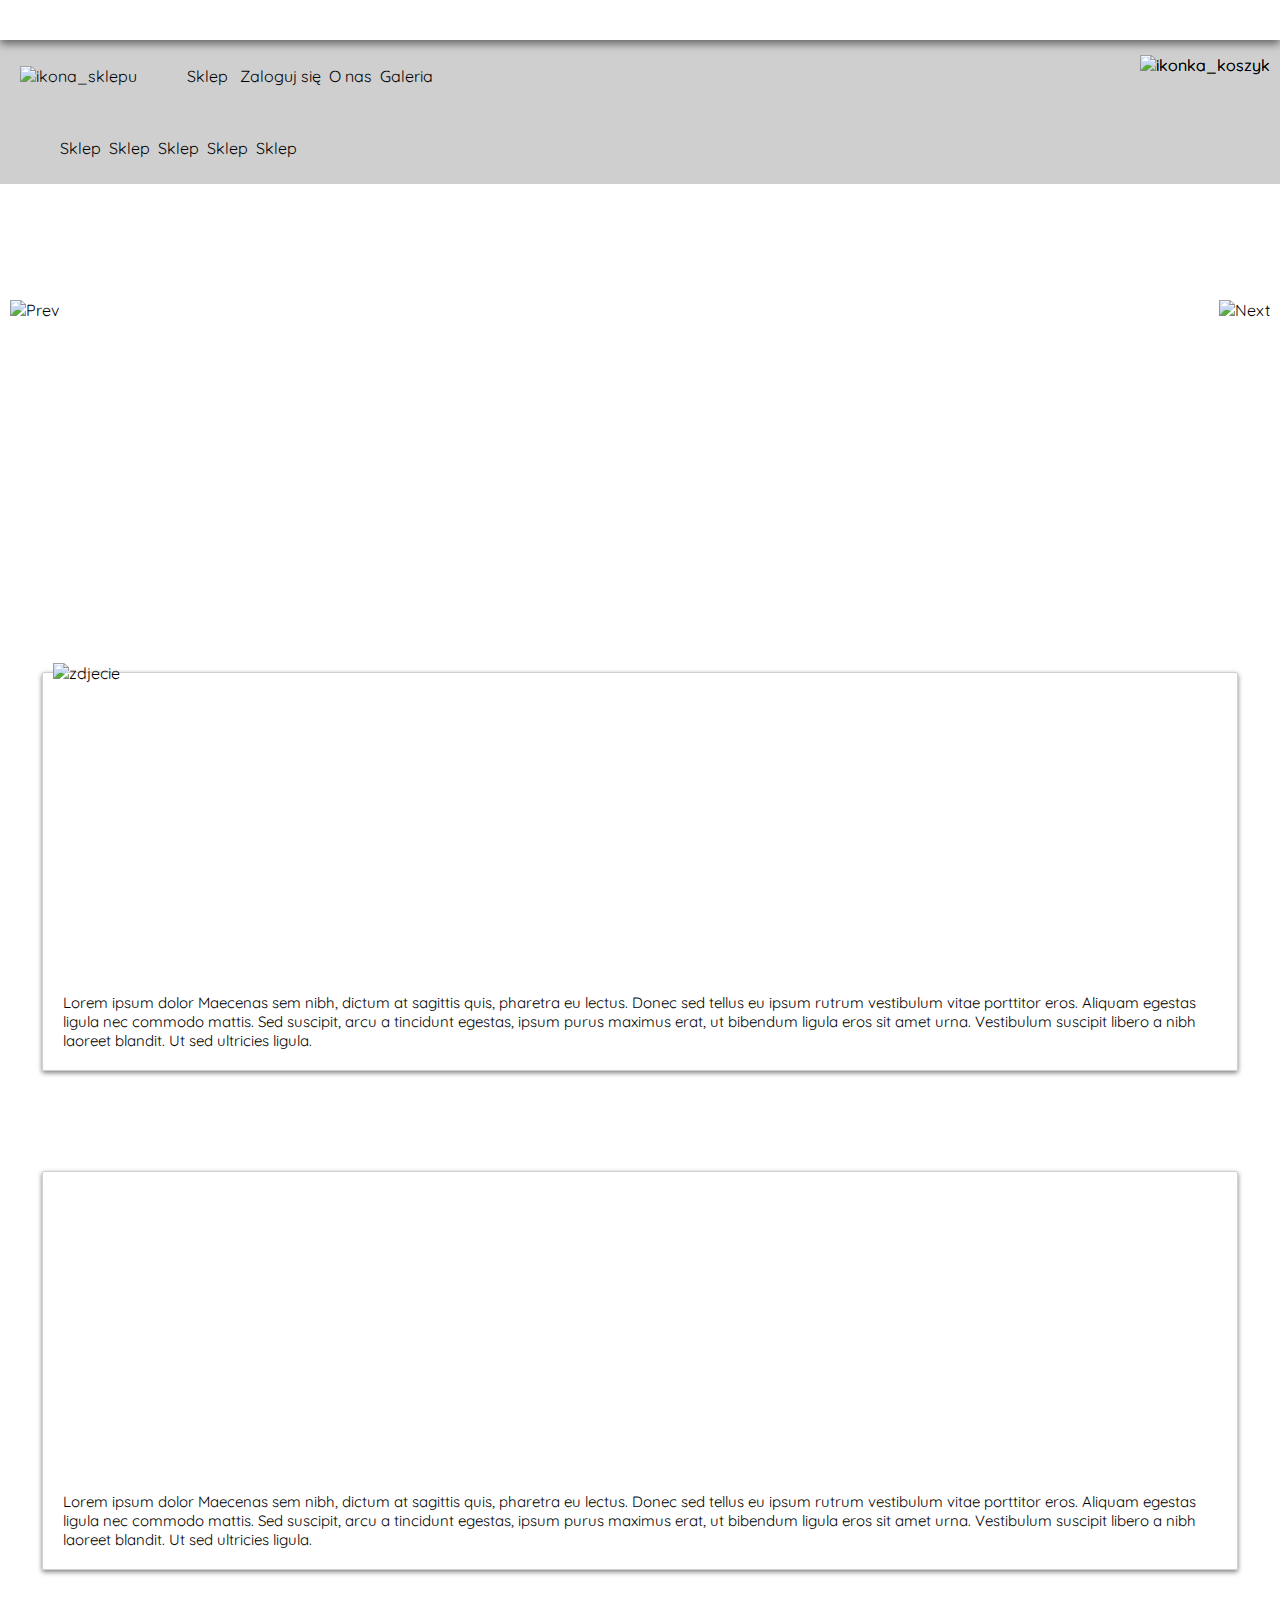
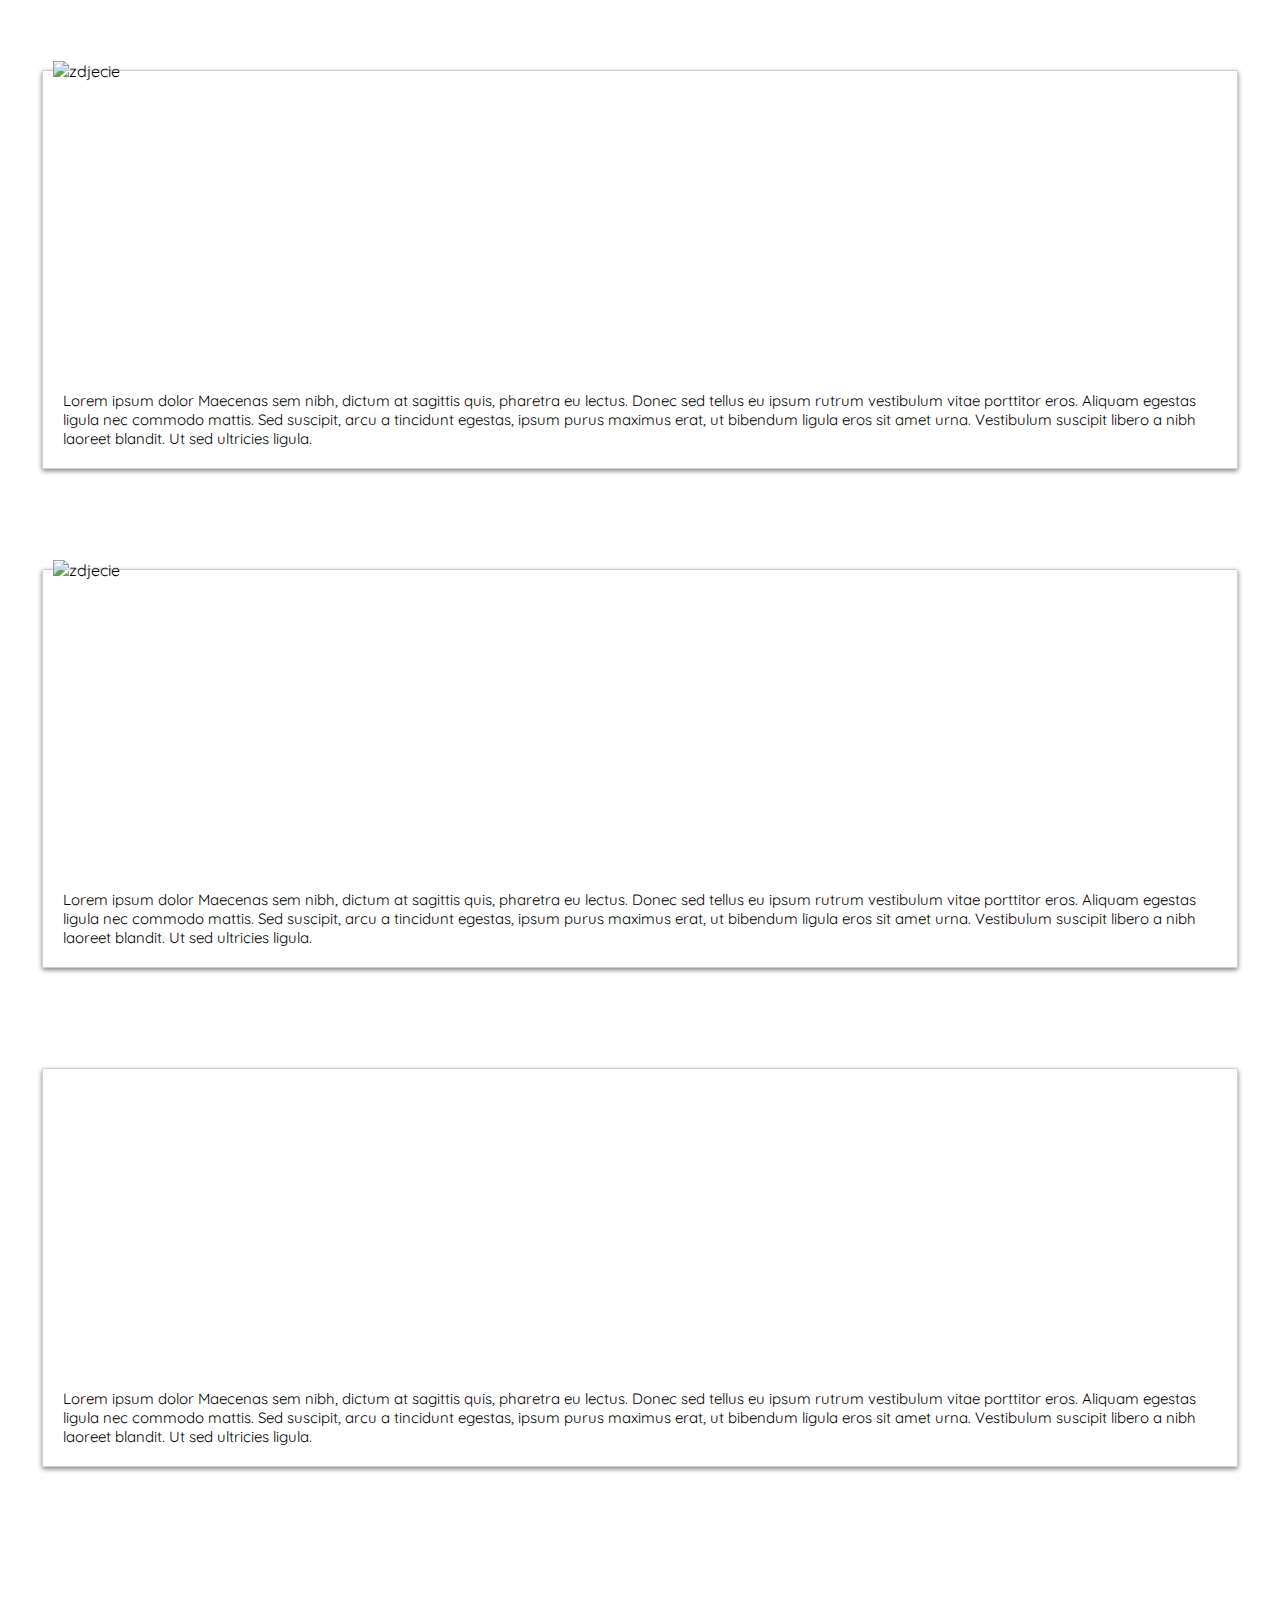
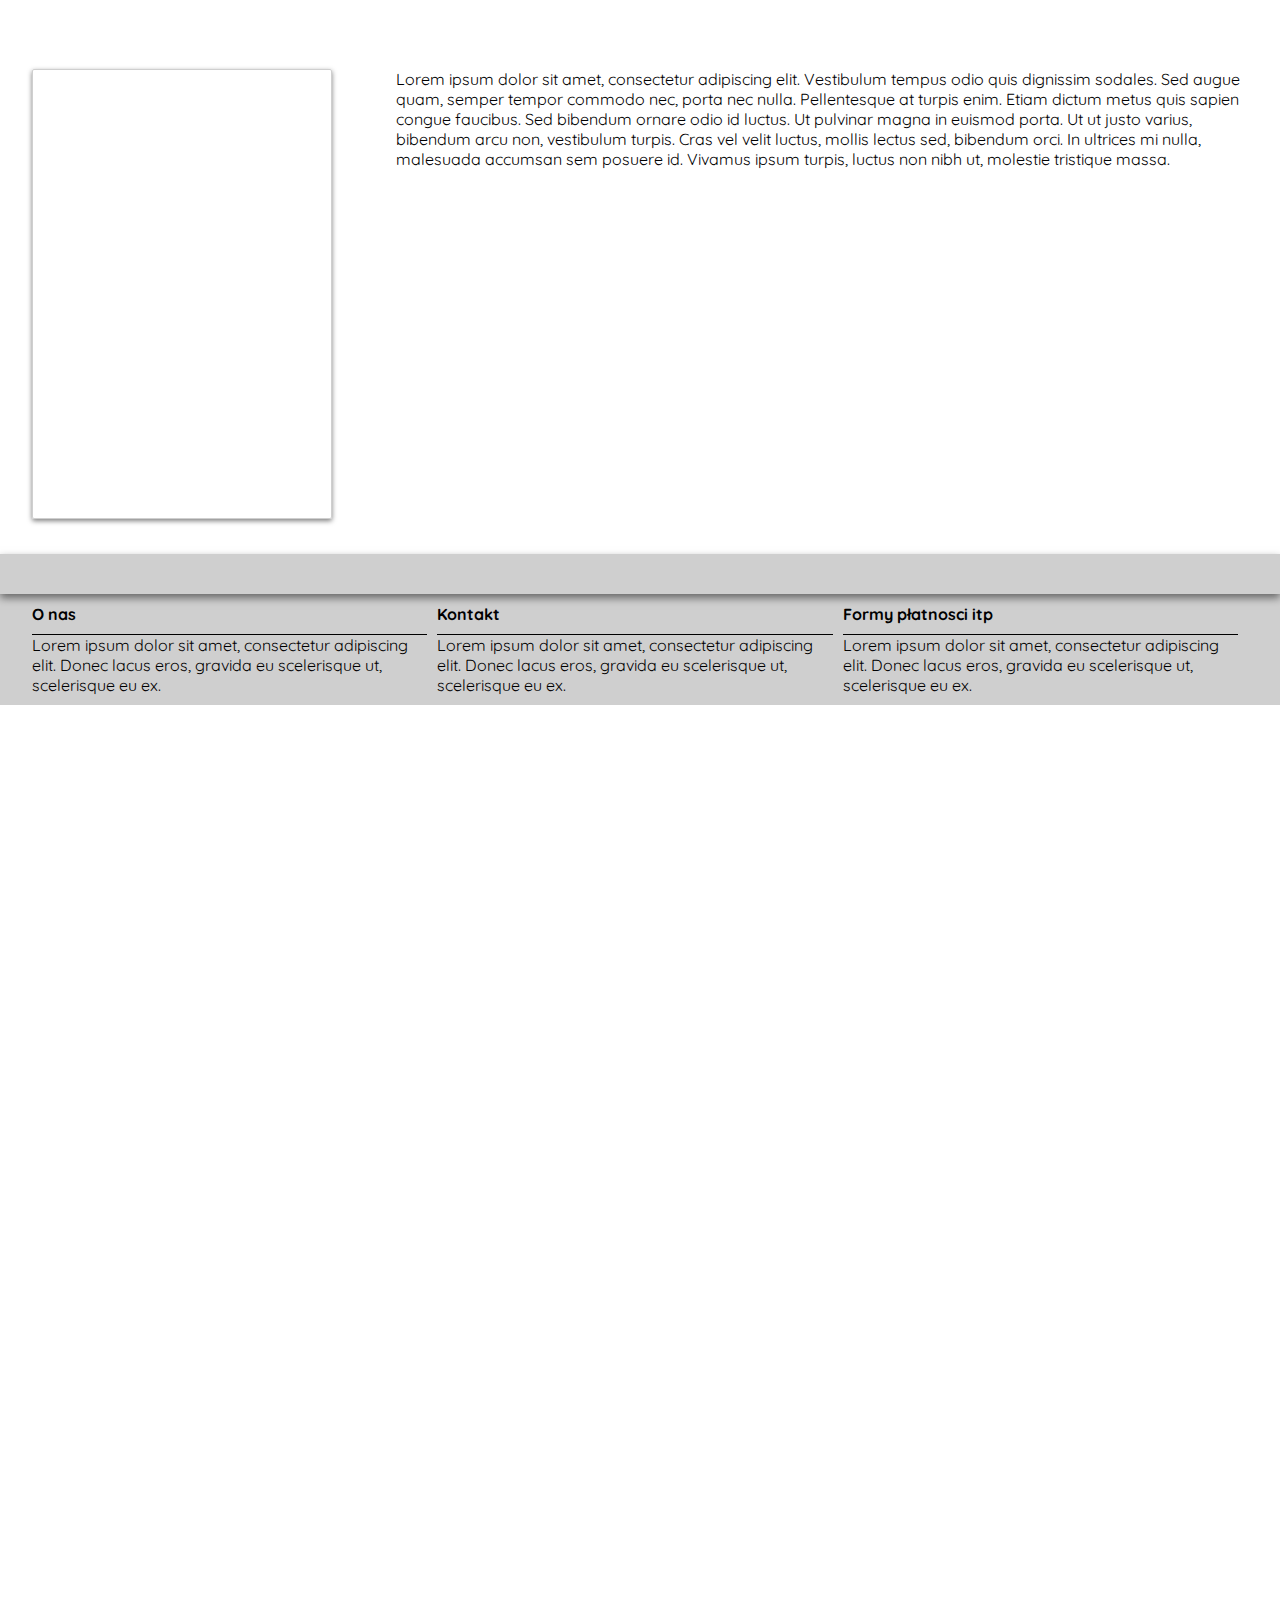
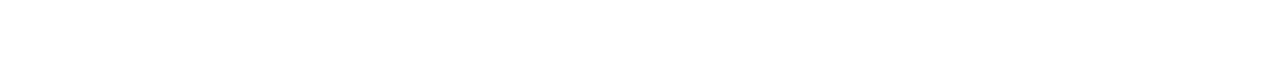
==== commit 53a5df27: "Update index.html" ====
--- a/index.html
+++ b/index.html
@@ -39,6 +39,30 @@
             </ul>
             <a href="Koszyk.html"><img class="c-icon-basket" src="images/ikonka_koszyka.png" alt="ikonka_koszyk"/></a>
         </div>
+        <div class="c-header__wrapper">
+            <ul class="c-menu" >
+                <div class="c-menu__list">
+                    <li class="c-menu-start" >Sklep&nbsp;
+                        <ul class="c-menu-start-list o-wrapper c-menu-start"><li class="c-menu-start-submenu"><div class="c-menu-start-submenu__title">przykladowa kategoria</div><li class="c-menu-start-submenu"><div class="c-menu-start-submenu__title">przykladowa kategoria</div><div class="c-menu-start-submenu-list"><a href="Strona z produktami.html">przykladowa opcja</a></div></li></ul>
+                    </li>  
+                    <li class="c-menu-start" >Sklep&nbsp;
+                        <ul class="c-menu-start-list o-wrapper c-menu-start"><li class="c-menu-start-submenu"><div class="c-menu-start-submenu__title">przykladowa kategoria</div><li class="c-menu-start-submenu"><div class="c-menu-start-submenu__title">przykladowa kategoria</div><div class="c-menu-start-submenu-list"><a href="Strona z produktami.html">przykladowa opcja</a></div></li></ul>
+                    </li>   <li class="c-menu-start" >Sklep&nbsp;
+                        <ul class="c-menu-start-list o-wrapper c-menu-start"><li class="c-menu-start-submenu"><div class="c-menu-start-submenu__title">przykladowa kategoria</div><li class="c-menu-start-submenu"><div class="c-menu-start-submenu__title">przykladowa kategoria</div><div class="c-menu-start-submenu-list"><a href="Strona z produktami.html">przykladowa opcja</a></div></li></ul>
+                    </li>   <li class="c-menu-start" >Sklep&nbsp;
+                        <ul class="c-menu-start-list o-wrapper c-menu-start"><li class="c-menu-start-submenu"><div class="c-menu-start-submenu__title">przykladowa kategoria</div><li class="c-menu-start-submenu"><div class="c-menu-start-submenu__title">przykladowa kategoria</div><div class="c-menu-start-submenu-list"><a href="Strona z produktami.html">przykladowa opcja</a></div></li></ul>
+                    </li>   <li class="c-menu-start" >Sklep&nbsp;
+                        <ul class="c-menu-start-list o-wrapper c-menu-start"><li class="c-menu-start-submenu"><div class="c-menu-start-submenu__title">przykladowa kategoria</div><li class="c-menu-start-submenu"><div class="c-menu-start-submenu__title">przykladowa kategoria</div><div class="c-menu-start-submenu-list"><a href="Strona z produktami.html">przykladowa opcja</a></div></li></ul>
+                    </li>  
+                </div>
+                <span class="o-hamburger">
+                    <span class="o-hamburger__bar--first o-hamburger__bar"></span>
+                    <span class="o-hamburger__bar--second o-hamburger__bar"></span>
+                    <span class="o-hamburger__bar--third o-hamburger__bar"></span>
+                </span>
+            </ul>
+            <a href="Koszyk.html"><img class="c-icon-basket" src="images/ikonka_koszyka.png" alt="ikonka_koszyk"/></a>
+        </div>
 
     </div>
 </head>
@@ -55,37 +79,6 @@
                 <div class="c-banner-slider__item" style="background-image: url('images/slider_item_3.jpg');"></div>
             </div>
         </div>
-
-
-    <!-- changing text -->
-    <div class="c-text-options">
-        <div class="o-wrapper">
-            <div class="c-text-options__container js-text-options">
-                <div class="c-text-options__menu">
-                    <div class="c-text-options__menu-option js-text-options-menu-item is-open" data-target="1">
-                        1 opcja tekstu 
-                    </div>
-                    <div class="c-text-options__menu-option js-text-options-menu-item" data-target="2">
-                        2 opcja tekstu 
-                    </div>
-                    <div class="c-text-options__menu-option js-text-options-menu-item" data-target="3">
-                        3 opcja tekstu 
-                    </div>
-                </div>
-                <div class="c-text-options__text">
-                    <div class="c-text-options__text-item js-text-options-item is-open" data-id="1">
-                        Lorem ipsum dolor sit amet, consectetur adipiscing elit. Nulla pellentesque euismod risus, non lacinia elit elementum et. Pellentesque habitant morbi tristique senectus et netus et malesuada fames ac turpis egestas. Vivamus vitae sollicitudin dui. Maecenas sem nibh, dictum at sagittis quis, pharetra eu lectus. Donec sed tellus eu ipsum rutrum vestibulum vitae porttitor eros. Aliquam egestas ligula nec commodo mattis. Sed suscipit, arcu a tincidunt egestas, ipsum purus maximus erat, ut bibendum ligula eros sit amet urna. Vestibulum suscipit libero a nibh laoreet blandit. Ut sed ultricies ligula. Curabitur rutrum enim sed diam facilisis euismod. Nam tempor felis vitae risus condimentum egestas. Duis vehicula, risus porta tempor maximus, elit nibh aliquet massa, commodo placerat tellus ligula eu ex. Curabitur ac augue malesuada, gravida nunc luctus, ultricies nisl.
-                    </div>
-                    <div class="c-text-options__text-item js-text-options-item" data-id="2">
-                        Lorem ipsum dolor sit amet, consectetur adipiscing elit. Nulla pellentesque euismod risus, non lacinia elit elementum et. Pellentesque habitant morbi tristique senectus et netus et malesuada fames ac turpis egestas. Vivamus vitae sollicitudin dui. Maecenas sem nibh, dictum at sagittis quis, pharetra eu lectus. Donec sed tellus eu ipsum rutrum vestibulum vitae porttitor eros. Aliquam egestas ligula nec commodo mattis. Sed suscipit, arcu a tincidunt egestas, ipsum purus maximus erat, ut bibendum ligula eros sit amet urna. Vestibulum suscipit libero a nibh laoreet blandit. Ut sed ultricies ligula. Curabitur rutrum enim sed diam facilisis euismod. Nam tempor felis vitae risus condimentum egestas. Duis vehicula, risus porta tempor maximus, elit nibh aliquet massa, commodo placerat tellus ligula eu ex. Curabitur ac augue malesuada, gravida nunc luctus, ultricies nisl.
-                    </div>
-                    <div class="c-text-options__text-item js-text-options-item" data-id="3">
-                        Lorem ipsum dolor Maecenas sem nibh, dictum at sagittis quis, pharetra eu lectus. Donec sed tellus eu ipsum rutrum vestibulum vitae porttitor eros. Aliquam egestas ligula nec commodo mattis. Sed suscipit, arcu a tincidunt egestas, ipsum purus maximus erat, ut bibendum ligula eros sit amet urna. Vestibulum suscipit libero a nibh laoreet blandit. Ut sed ultricies ligula. Curabitur rutrum enim sed diam facilisis euismod. Nam tempor felis vitae risus condimentum egestas. Duis vehicula, risus porta tempor maximus, elit nibh aliquet massa, commodo placerat tellus ligula eu ex. Curabitur ac augue malesuada, gravida nunc luctus, ultricies nisl.
-                    </div>
-                </div>
-            </div>
-        </div> 
-    </div>
     <!-- products cards -->
     <div class="c-products-cards">
         <div class="o-wrapper">
